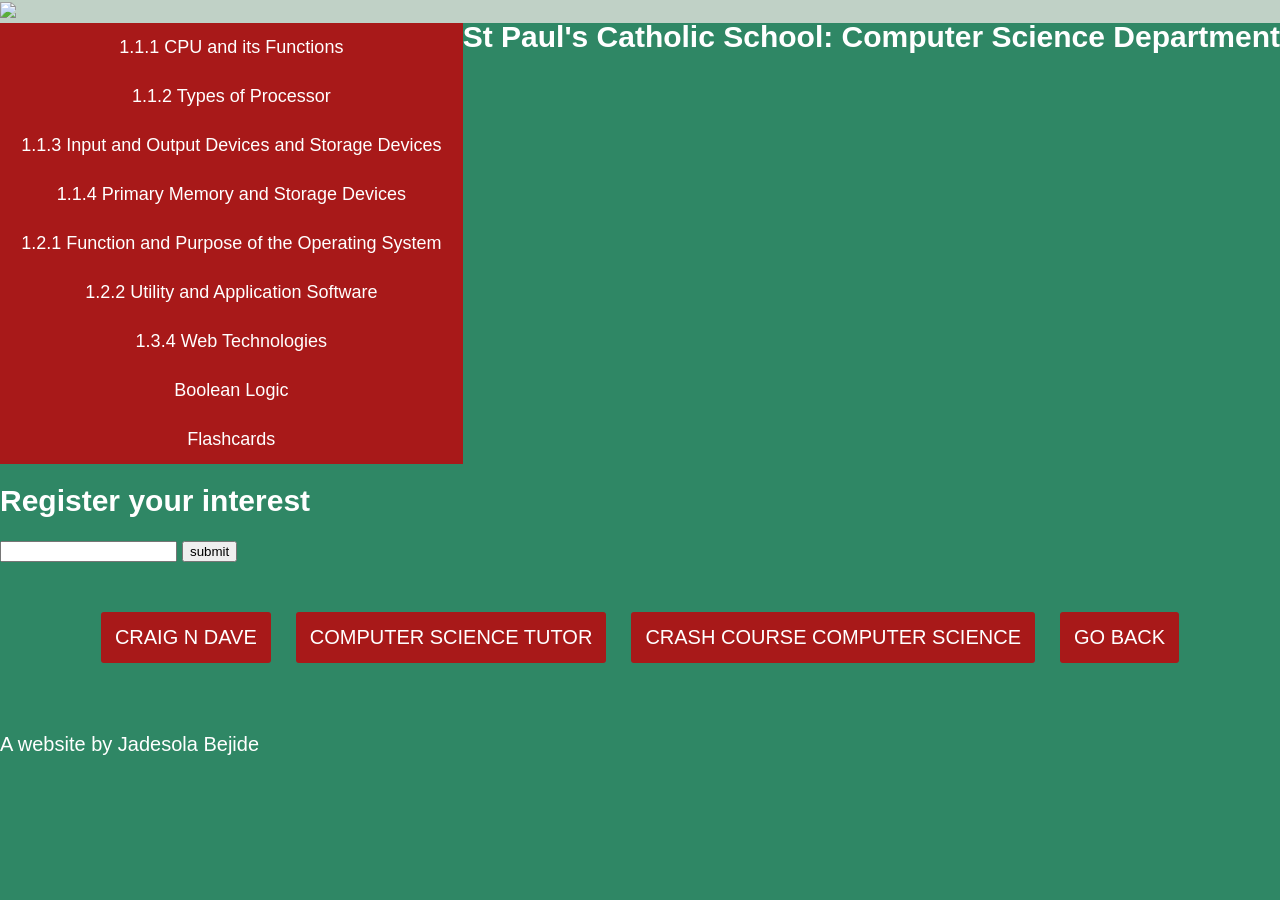
==== component1.html @ 7ff65faa "Add files via upload" ====
<!DOCTYPE html>

<html>
    <link rel="stylesheet" type="text/css" href="component1.css">
    <head>
        <title>Component 1</title>
        <header>
                <div>
                    <div id="logo-container">
                        <a href="http://www.st-pauls.leicester.sch.uk/" target="_blank"><img src="badge.png"></a>
                        <h1 style="float: right;">St Paul's Catholic School: Computer Science Department</h1>
                    </div>
                </div>
        </header>
        <div class="tab button" id="myHeader">
  		    <button class="tablinks" onclick="openData(event, 'CPU')">1.1.1 CPU and its Functions</button>
  		    <button class="tablinks" onclick="openData(event, 'Processor')">1.1.2 Types of Processor</button>
  		    <button class="tablinks" onclick="openData(event, 'IODevice')">1.1.3 Input and Output Devices and Storage Devices</button>
		    <button class="tablinks" onclick="openData(event, 'MemoryStorage')">1.1.4 Primary Memory and Storage Devices</button>
            <button class="tablinks" onclick="openData(event, 'Operating System')">1.2.1 Function and Purpose of the Operating System</button>
            <button class="tablinks" onclick="openData(event, 'Software')">1.2.2 Utility and Application Software</button>
            <button class="tablinks" onclick="openData(event,'Web Technologies')">1.3.4 Web Technologies</button>
            <button class="tablinks" onclick="openData(event,'Boolean Logic')">Boolean Logic</button>
            <button class="tablinks" onclick="openData(event, 'Flashcards')">Flashcards</button>
	   </div>
	
    </head>
    <body>
        
		
		
		
        
	
	<div id="CPU" class="tabcontent tabtext">
  		
	<p> The CPU stands for Central Processing Unit. It is often referred to as the 'brains of the computer', processing instructions		using the FDE (Fetch Decode Execute) Cycle.<p>
	<h1>FETCH</h1>
	<p>1. The CPU uses the address bus to find memory location of the data/instrcutions to be fetched from main memory.<img src="./cpu_diagram.png" width=300 height=300></p>
	<p>2. The data bus moves data/instructions from main memory to the MDR</p>
	<p>3. The MDR copies this into the CIR</p>
	<h2>DECODE</h2>
	<p>4. The data bus moves the data/instructions to the CU</p>
	<p>5. The CU decodes the instruction (looking at the instruction set)</p>
	<h3>EXECUTE</h3>
	<p>6. The instruction is executed</p>
	
	</div>

	<div id="Processor" class="tabcontent tabtext">	
  		
	<p> There are 4 main types of processor architecture you need to know... </p>
	<ul>
		
		<li><a href="#vonNeumann">von Neumann</a></li>
		<li><a href="#harvard">Harvard</a></li>
		<li><a href="#risc">RISC processor</a></li>
		<li><a href="#cisc">CISC processor</a></li>
		<li><a href="#coprocessors">Co-Processors</a></li>
	</ul>
	
	<h1 id="vonNeumann">von Neumann architecture</h1>
	<p> The von Neumann architecture makes use of the stored program concept.</p>
	<p><strong>Stored Program Concept</strong> Machine code instructions are fetched and executed serially by a processor
	that performs arithmetic and logical operations</p>
	<p>In the von Neumann architecture, both data and instruction shared the same data bus and memory. This enables programs to be optimised in size, using memory efficiently as well as being able to manufacture it cheaper.</p>
	

	<h1 id="harvard">Harvard architecture</h1>
	<p>In the Harvard architecture, parallel data buses and instructions may be used, to improve performance.</p>
	<p>However, a downside to this is that circuitry is more complex, longer and more expensive to manufacture.</p>
	<p>As a result, programs tend to be longer and memory is often wasted.</p>


	<h1 id="risc">RISC architecture</h1>
	<p>RISC architrecture has a smaller instruction set of 30-40 instructions (as opposed to CISC). These instructions are simpler in nature and therefore the computer has to do more work, taking up more RAM.</p>
	<p>However, these instructions only take up one FDE cycle and therefore can make use of pipelining, to become as fast as CISC</p>


	<h1 id="cisc">CISC architectue</h1>
	<p>CISC processors have a large instruction set, with instrructions complex in nature</p>
	<p>This emables less work for the computer and therefore less RAM is used.</p>
	<p>However, instructions may take more than one FDE cycle and as a result, CISC processors cannot process from benefit from pipelining.</p>

	<h1 id="coprocessors">Co-Processors</h1>
        <div class=image1>
   
            <img src="./gpu.jpeg" width=300 height=300 class="image1">
            <div class="overlay1">
                <div class="text1">GPU</div>
            </div>
        </div>
	<p><strong>Co-processor</strong>A processor that works alongisde the CPU, relieving the load of the CPU to optimise performance.</p>
	<h2>Graphical Processing Unit</h2>
	<p>A speicalised electronic circuit which is very efficient at manipulating computer graphics and image processing</p>
	<p>The GPU is a very large parallel architecture consisting of 1000s of smaller, more efficient cores designed for handling more tasks simultaeneously</p>
	<p>As a result, it is used in tasks other than image processing such as Machine Learning (A!), Modelling and Cryptocurrency Mining.</p>
    
    <h1> Multicore, Parallel and Co-Processor Systems</h1>
    <h2>What is a multicore system?</h2>
    <p>A multicore syustem is where a processor has more than one core. The multiple cores on a processor eachj have their own level 1 cache which is stored on that cores
        and share level 2 cahce which is stored on the processor. Tasks are coordinated by a central task manager.</p>
	</div>

	<div id="IODevice" class="tabcontent tabtext">
		<p>An Input device sends information to a CPU for it to process. Common input devices include kyboards, mouses and touchscreens.<img src="./input.jpg" height = 100 width=150></p>
		<p>A popular way of grading input devices is by suability, speed and place. One speicifc reason for the increasing popularity of touch screen is its
		easy portability and fast feedback sppeds compared to its predecessors of mouse and keyboard.</p>
	
	</div>

	<div id="MemoryStorage" class="tabcontent tabtext">
		<p><strong>Primary Memory</strong> is directly accesible by the CPU (on the motherbaord). This includes RAM, ROM and Virtual Memory.</p>
	<p><strong>Secondary Memory</strong> is not directly accessible by the CPU (external to the motherboard. THis includes the Hardrive and SSD - for example.</p>
	<p><strong>RAM</strong> holds instructions (applications and user data) currently in use by the CPU, as well as the CPU as it is in use by the computer system. It is volatile as it holds data as small charges of electricity in tiny transistors which need to be refreshed every few milliseconds.</p>
	<p><strong>ROM</strong> is a non-volatile, special memory chip used to store the BIOS and load the operating system.</p>
	<p><strong>Virtual memory</strong> is hard drive space accessed when RAM becomes full. It operates a lot more slowly than RAM and is often used by the operating system as a lot of programs need to be loaded.</p>
	
	<p>The advantages/disadvantages of storage media are measured in terms of speed, cost, durability, reliability, capacity and portability.</p>
	
		
	</div>
        
    <div id="Operating System" class="tabcontent tabtext">
        <p><strong>The Operating System</strong> is a system software program that provides an interface for the computer hardware, applications and user. It provides services such as resource management (i.e memory management, scheduling and device management (via device drivers)) and user interface.</p>
        <h2>There are Several Types of Operating Systems Which Include...</h2>
        <ul>
            <li><a href="#embedded">Embedded System</a></li>
            <li><a href="#multiuser">Multiuser System</a></li>
            <li><a href="#multitasking">Multitasking System</a></li>
            <li><a href="#realtime">Real Time System</a></li>
            <li><a href="#distributed">Distributed Systems</a></li>
            <li><a href="#mobile">Mobile Systems</a></li>
        </ul>
        
        <h2>Roles of Operating Systems</h2>
        <ul>
        <li><a href="#user">User Interace</a></li>
        <li><a href="#memory">Memory Management (Paging and Segmentation)</a></li>
        <li><a href="#scheduling">Scheduling</a></li>
        <li><a href="#device">Device Drivers</a></li>
        <li><a href="#virtualmachines">Virtual Machines</a></li>
        </ul>
        
        <div id="user">
            <p><strong>The User Interface</strong> acts as a level of abstraction between the user and the computer hardware for the usder. It enables the user to interact with the software, hiding its complex features. Two main user interfaces that are learnt a A Level are the Graphical User Interface (GUI) and the Command Line Interface (CLI).</p>
        </div>
        <div id="memory">
        <h1>Memory Management</h1>
        <p>Memory Managment splits up main memory into sections to optimise the running of programs; this is done by paging and segmentation.
        Paging is the splitting of memory into fixed sized units (pages) of around 4kiB which is tracked using a memory logic table. Segementation, on the other hand, is the logical splitting of memory into varying length depending on its content. This fills up memory less efficiently than Paging.</p></div>
        <div id="scheduling">
            <h1>Scheduling</h1>
            <p>The scheduling algorithms that you need to know for the OCR specification are: </p>
            <ul>
                <li><a href="#roundrobin">Round Robin</a></li>
                <li><a href="#firstcome">First Come, First Served</a></li>
                <li><a href="#shortestjob">Shortest Job First</a></li>
                <li><a href="#shortesttime">Shortest Remaining Time</a></li>
                <li><a href="#multilevel">Multi-level Feedback Queue</a></li>
            </ul>
            <h2 id="roundrobin">Round Robin</h2>
            <p></p>
            <h2 id="firstcome">First Come, First Served</h2>
            <p></p>
            <h2 id="shortestjob">Shortest Job First</h2>
            <p></p>
            <h2 id="shortesttime">Shortest Time Remaining</h2>
            <p></p>
            <h2 id="multilevel">Multi-level Feedback Queue</h2>
            <p></p>
        </div>
        <div id="device">
            <h1>Device Drivers</h1>
            <h2>What is a Device Driver?</h2>
            <p>Device Drivers enable the OS and other software to able to interact with hardware devices at an abstracted level - without having to concern itself with the implementation of the device. The device driver extends the functionality of the operating system.</p>
            <h2>What is a Device Routine?</h2>
            <p>A program within the device driver which causes the device to perform specific tasks/receive requests from the device that requires the CPU to be interrupted.</p>
        </div>
        <div id="virtualmachines">
            <h1>Virtual Machines</h1>
            <h2>What is a Virtual Machine?</h2>
            <p>A host system that runs software that enables other software to run as if they were running on  a hardware system.</p>
            <h2>What are the Uses of a Virtual Machine?</h2>
            <ul>
                <li>Running other operating systems on a single computer</li>
                <li>To run intermediate code</li>
                <li>To run incompatible software from architectures that are no longer supported/unavailable (i.e. retro arcade games)</li>
                <li>To create a test system</li>
            </ul>
            <h2>What is Intermediate Code?</h2>
            <p>Half-way between source code and machine code which is useful in reducing architecture dependency of applications/software.

                For example Java ByteCode is a Java intermediate code which is run on a Java VM.
            </p>
        </div>
    </div>

    
    <div id="Software" class="tabcontent tabtext"></div>
    <div id="Web Technologies" class="tabcontent tabtext">
        <div>
            <ul>
                <li><a href="#HTML">HTML</a></li>
                <li><a href="#CSS">CSS</a></li>
                <li><a href="#webforms">Web Forms</a></li>
                <li><a href="#JavaScript">JavaScript</a></li>
            </ul>
        </div>
        <p id="HTML"><strong>HTML (HyperText Markup Language)</strong> is a script language that webpages are written in. It descibes the content and struture of a web page so that a browser is able to interpret and render it for the viewer. It is often used in conjuction with CSS.</p>
        <p id="CSS"><strong>CSS (Cascading Style Sheets)</strong> is a styling script language used to describe the layout and styles of a webpage. It can be implemented in 3 ways...</p>
        <ol>
            <li>Externally</li>
            <li>Intenally (using style tags)</li>
            <li>Inline (style="")</li>
        </ol>
        <p id="webforms">A <em>Web Form</em> enables websites to collect user input and selections. Input types includes text boxes, check boxes etc. Inputs can be validated and submitted to the website as a search array to find data. The footer contains a email form; <a href="#activity">enter your email</a> to discover how to use a web form interactively.</p>
    </div>
        
    <div id="Boolean Logic" class="tabcontent tabtext">
        <p><strong>Boolean Variables</strong> are variables that can only have two states (often True or False).</p>
        <div>
            <img src="logicgates.png" class="sticky" width=500 height=200 style="float: center;">
            <div>
                <ul>
                    <li>OR: V</li>
                    <li>AND: ∧</li>
                    <li>NOT: ¬</li>
                </ul>
            </div>
            <p> Order of priority: Brackets/NOT/AND/OR</p>
        </div>
        
        <div>
            <h2>Karnaugh Maps</h2>
            <img src="karnaugh.png" class="zoom" alt="Karnaugh Maps">
            <p>A version of a truth table for a Boolean expression that makes the expression easy to simplify.</p>
            <h3>Advantages</h3>
            <ul>
                <li>Shows the same data as a truth table in a more compact form.</li>
                <li>From a Karnaugh Map, we can simplify expressions</li>
            </ul>
            <h3>Creating an Expression from a Karnaugh Map</h3>
            <ol>
                <li>Group all the adjacent 1s together in accordance to these rules
                    <ul>
                        <li>Group sizes must be maximised</li>
                        <li>Numbe rof groups minimised</li>
                        <li> Groups must be 2^n</li>
                        <li>Groups can overlap and wrap</li>
                    </ul>
                
                </li>
                <li>Ensure each group is distinguishable</li>
                <li>For each group, work out its expression by focusing on what is common to all cells in the gorup.</li>
            </ol>
        </div>
        
        
    </div>
        
    <div id="Flashcards" class="tabcontent tabtext">
        <button onclick="toggle('XISC energy')">Why do RISC processors consume less energy than CISC processors?</button>    

        <div id="XISC energy" style="display: none;"">
            RISC uses less energy because they use less silicon and has less complex circuitry
        </div>

        <button onclick="toggle('memory efficient')">What is more memory efficient, CISC or RISC processors and why?</button>

        <div id="memory efficient" style="display: none;"">
            CISC processors are more memory efficient as they use less instructions to perform the same task, therefore using less memory to execute the same task as RISC processors.
        </div>

        <button onclick="toggle('uses for GPUs')">Apart from graphic rendering, state one other use for GPUs?</button>

        <div id="uses for GPUs" style="display: none;"">
            <ul>
                <li>Bitcoin mining</li>
                <li>Analysis of Big Data</li>
            </ul>
        </div>
        <!-- <button onclick="toggle('idName')"></button>

        <div id="idName" style="display: none;"">
            
        </div>
        <button onclick="toggle('idName')"></button>

        <div id="idName" style="display: none;"">
            
        </div>
        <button onclick="toggle('idName')"></button>

        <div id="idName" style="display: none;"">
            
        </div>
        <button onclick="toggle('idName')"></button>

        <div id="idName" style="display: none;"">
            
        </div> -->
    </div>
        

	<script>
		function openData(evt, topicName) {
  			var i, tabcontent, tablinks;
  			tabcontent = document.getElementsByClassName("tabcontent");
  			for (i = 0; i < tabcontent.length; i++) {
    			tabcontent[i].style.display = "none";
  			}
  		tablinks = document.getElementsByClassName("tablinks");
  		for (i = 0; i < tablinks.length; i++) {
    		tablinks[i].className = tablinks[i].className.replace(" active", "");
  		}
  		document.getElementById(topicName).style.display = "block";
  			evt.currentTarget.topicName += " active";
		}
        </script>
        
        <script>
        window.onscroll = function() {stickyHeader()};
        
        var header = document.getElementById("myHeader");
        var sticky = header.offsetTop;
        
        /* W3 Schools */
        function stickyHeader() {
            if (window.pageYOffset > sticky) {
                header.classList.add("sticky");
            } else {
                header.classList.remove("sticky");
            }
        }

        function toggle(idName) {
            var x = document.getElementById(idName);
            if (x.style.display == "none") {
                x.style.display="block";
            } else {
                x.style.display = "none";
            }
        }
	</script>
		



			
				
		<footer>
            <div style="margin: auto;" id="activity">
                <form action="submission.html" method="GET">
                    <h1>Register your interest</h1>
                    <input id="input" type="text" name="email" required minlength="10">
                    <input type="submit" value="submit">
                    <br>
                    <script>
                        function openDoc() {
                            
                        }
                    </script>
                    
                </form>
            </div>
			<div class="more">
    					<a href="https://www.youtube.com/playlist?list=PLCiOXwirraUBj7HtVHfNZsnwjyZQj97da" target="_blank">CRAIG N DAVE</a>
    					<a href="https://www.youtube.com/playlist?list=PL04uZ7242_M4cbiwfz5qM_z8vu97txWF6" target="_blank">COMPUTER SCIENCE TUTOR</a>
    					<a href="https://www.youtube.com/playlist?list=PL8dPuuaLjXtNlUrzyH5r6jN9ulIgZBpdo" target="_blank">CRASH COURSE COMPUTER SCIENCE</a>
                        <a href="specwebsite.html">GO BACK</a>
  			</div>
			<div>
				<p>A website by Jadesola Bejide</p>
			</div>
            
		</footer>
		</body>						
    
    <script>
		function openData(evt, topicName) {
  			var i, tabcontent, tablinks;
  			tabcontent = document.getElementsByClassName("tabcontent");
  			for (i = 0; i < tabcontent.length; i++) {
    			tabcontent[i].style.display = "none";
  			}
  		tablinks = document.getElementsByClassName("tablinks");
  		for (i = 0; i < tablinks.length; i++) {
    		tablinks[i].className = tablinks[i].className.replace(" active", "");
  		}
  		document.getElementById(topicName).style.display = "block";
  			evt.currentTarget.topicName += " active";
		}
    </script>
    
</html>
---- component1.css ----
/* Style the tab */
.tab {
  overflow: hidden;
  
  background-color: rgb(168, 25, 25);
  
}

/* Style the buttons that are used to open the tab content */
.tab button {
  background-color: inherit;
  display: block;
  margin-left: auto;
  margin-right: auto;
  border: none;
  outline: none;
  cursor: pointer;
  padding: 14px 16px;
  transition: 0.3s;
  font-size:18px;
  color: white;
}

/* Change background color of buttons on hover */
.tab button:hover {
  background-color: rgb(130, 17, 17);
  color: rgb(153, 147, 147);
}

/* Create an active/current tablink class */
.tab button.active {
  background-color: rgb(168, 25, 25);
  color: rgb(168, 25, 25);
}

button {
	rgb(168, 25, 25);
	}

/* Style the tab content */
.tabcontent {
  display: none;
  padding: 6px 12px;
  border: 1px solid rgb(168, 25, 25);
  border-top: none;
  
  
}

.tabtext {
	font-size: 20px;
	font-family: 'PT Sans', sans-serif;
	color: rgb(0, 0, 102);
	
	}

.more {
  
  padding: 40px 0px;
  position: relative;
  text-align: center;
  width: 100%;
  clear: both;
}

.more a {
  background: rgb(168, 25, 25);
  
  border-radius: 3px;
  color: white;
  display: inline-block;
  margin: 10px;
  padding: 14px;
  text-decoration: none;
  font-family: 'Teko', sans-serif;
}

.more a:hover {
  background: white;
  border: 1px solid rgb(130, 17, 17);
  color: rgb(130, 17, 17);
}

* {
	box-sizing: border-box;
	}


footer {
	font-size: 20px;
	}
.bg
{
  width: 100%;
  z-index: 0;
}

.header {
	padding: 10px 16px;
	}

h1 {
	font-family: 'Arial', sans-serif;
	font-size: 30px;
	color: white;
	}

body {
	background: rgb(47, 135, 101);
	margin: 0 auto;
	padding:0 auto;
	}

p, a, h2, h3, h4, ul, ol {
	color: white;
	font-size: 20px;
    font-family: 'Arial', sans-serif;
	}



header {
    background-color: rgb(192, 209, 198);
}

img.sticky {  
  position: -webkit-sticky;
  position: sticky;
  top: 0;
  width: 200px;
}

.zoom {
  padding: 100px;
  transition: transform .2s; /* Animation */

  margin: 0 auto;
}

.zoom:hover {
  transform: scale(1.5); /* (150% zoom - Note: if the zoom is too large, it will go outside of the viewport) */
}
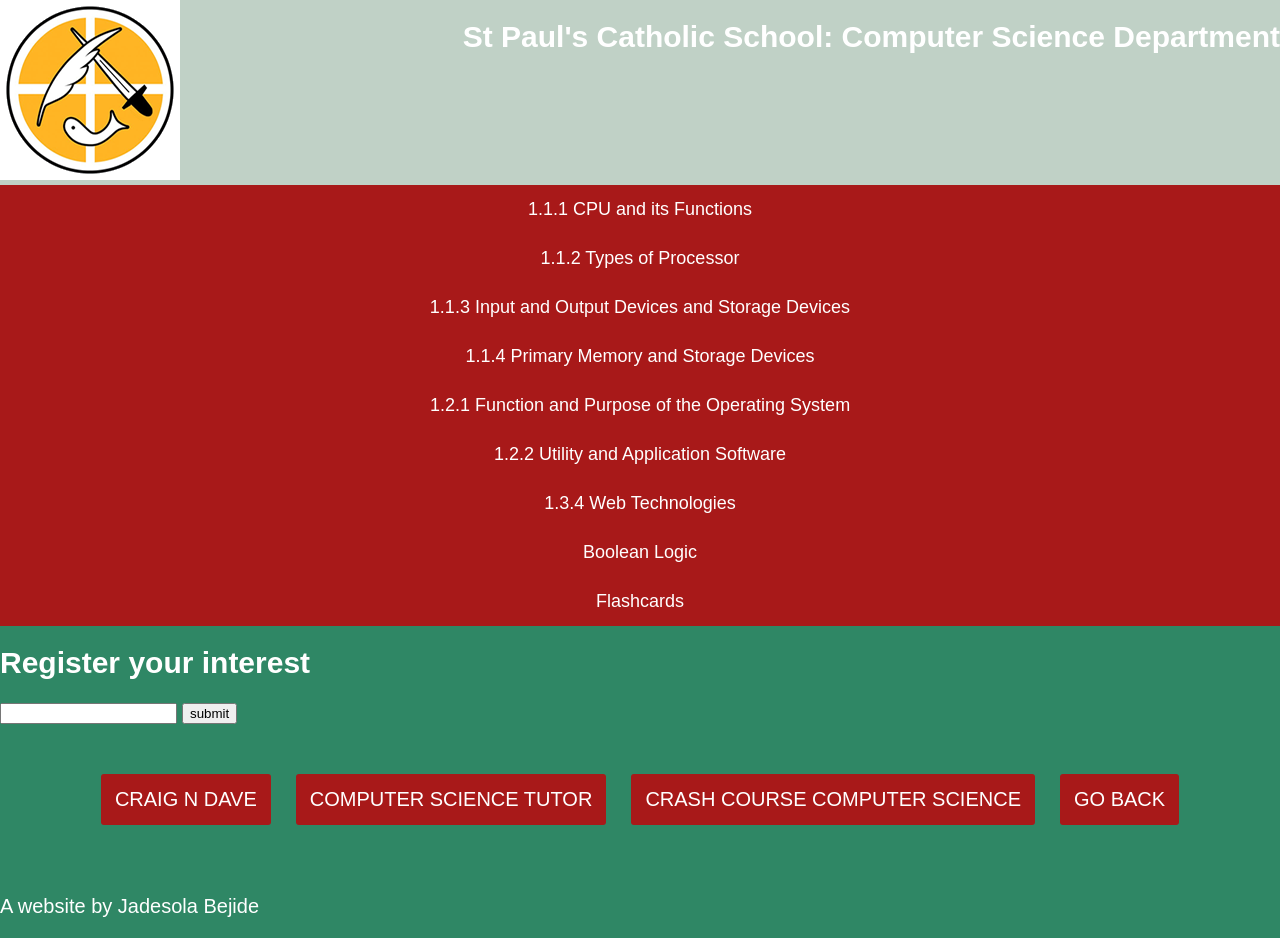
==== commit a9d1cd41: "Update component1.html" ====
--- a/component1.html
+++ b/component1.html
@@ -368,7 +368,7 @@
     					<a href="https://www.youtube.com/playlist?list=PLCiOXwirraUBj7HtVHfNZsnwjyZQj97da" target="_blank">CRAIG N DAVE</a>
     					<a href="https://www.youtube.com/playlist?list=PL04uZ7242_M4cbiwfz5qM_z8vu97txWF6" target="_blank">COMPUTER SCIENCE TUTOR</a>
     					<a href="https://www.youtube.com/playlist?list=PL8dPuuaLjXtNlUrzyH5r6jN9ulIgZBpdo" target="_blank">CRASH COURSE COMPUTER SCIENCE</a>
-                        <a href="specwebsite.html">GO BACK</a>
+                        <a href="index.html">GO BACK</a>
   			</div>
 			<div>
 				<p>A website by Jadesola Bejide</p>
@@ -393,4 +393,4 @@
 		}
     </script>
     
-</html>+</html>
